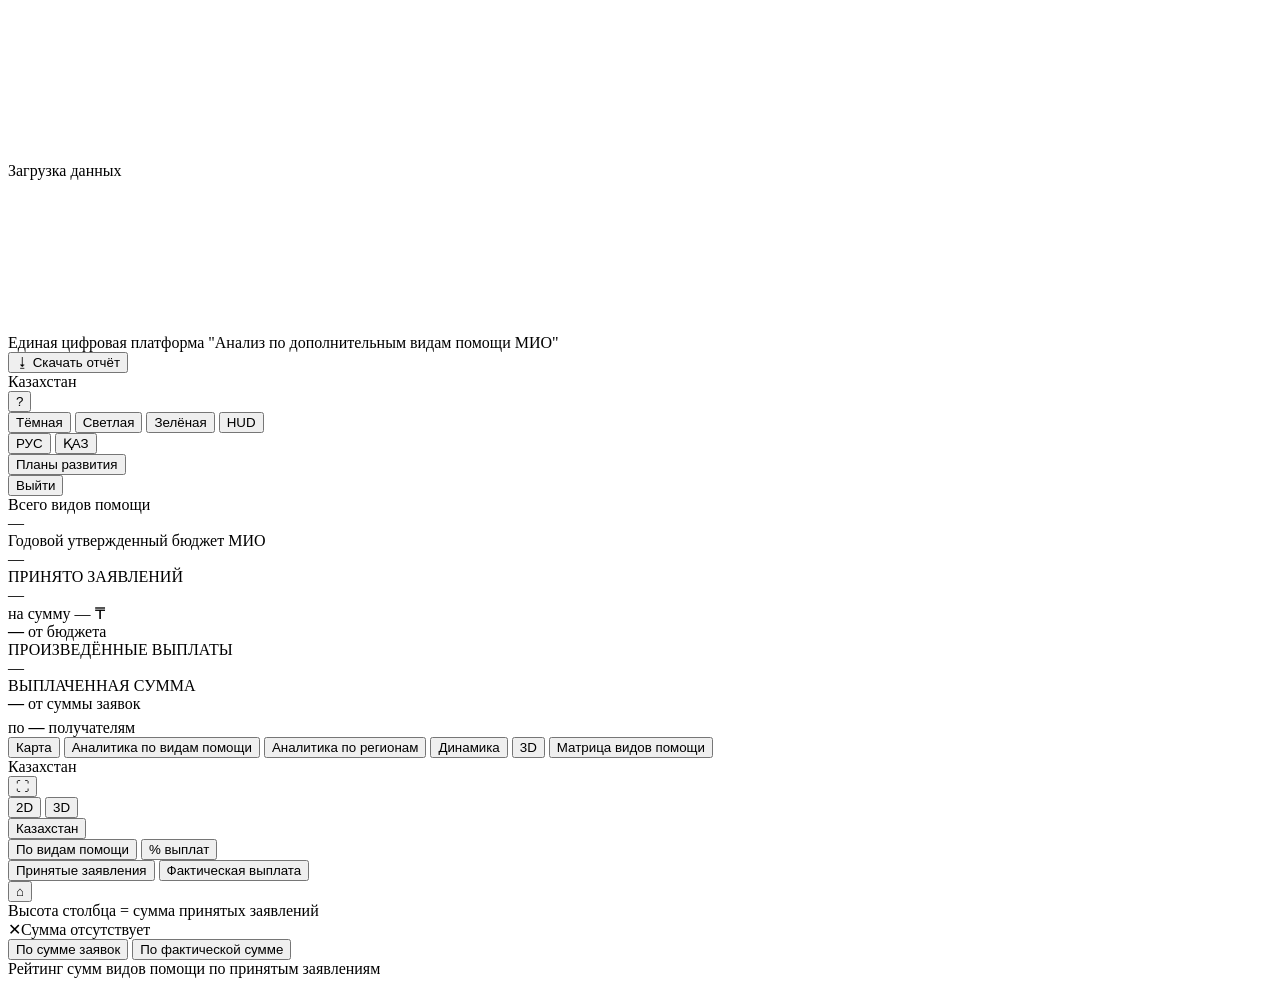
==== backend/static/index.html @ 8709d3e5 "фыв" ====
<!DOCTYPE html>
<html lang="ru">
<head>
  <meta charset="UTF-8">
  <meta name="viewport" content="width=device-width, initial-scale=1.0">
  <title>ЕЦП "Анализ по дополнительным видам помощи МИО"</title>
  <link rel="stylesheet" href="https://unpkg.com/leaflet@1.9.4/dist/leaflet.css"/>
  <link id="main-style" rel="stylesheet" href="/style.css?v=110">
  <!-- Слой оформления «HUD» (variant v4) — активен только при <html data-skin="hud"> -->
  <link id="hud-style" rel="stylesheet" href="/hud.css?v=14">
  <link rel="stylesheet" href="https://fonts.googleapis.com/css2?family=Golos+Text:wght@400;500;600&family=Unbounded:wght@400;500;600&display=swap">
  <script>
  /* выбираем стиль до отрисовки: v3 — зелёный style.css, v1/v2 — классический style-classic.css.
     v4 — HUD-скин поверх зелёной (data-skin=hud + hud.css). */
  (function(){
    try{
      var sv = localStorage.getItem('siteVariant') || 'v4';   // по умолчанию — HUD
      var skin = 'classic';
      var v = sv;
      if (sv === 'v4'){ skin = 'hud'; v = 'v3'; }   // HUD построен поверх зелёной
      document.documentElement.setAttribute('data-variant', v);
      document.documentElement.setAttribute('data-skin', skin);
      if (v !== 'v3'){
        var l = document.getElementById('main-style');
        if (l) l.setAttribute('href', '/style-classic.css?v=9');
        document.documentElement.setAttribute('data-theme', v === 'v2' ? 'light' : '');
      }
      /* HUD: экран загрузки и скрытие интерфейса до старта модулей (снимает boot.js;
         страховка — снять через 12с, если модуль не загрузился) */
      if (skin === 'hud'){
        document.documentElement.classList.add('app-booting');
        setTimeout(function(){
          document.documentElement.classList.remove('app-booting');
          var b = document.getElementById('boot'); if (b) b.remove();
        }, 12000);
      }
      /* раздел данных: 'mio' — статистика МИО (по умолчанию), 'vseobuch' — данные всеобуча.
         Ставим атрибут до отрисовки, чтобы CSS сразу скрыл бюджет в режиме всеобуча. */
      var ds = localStorage.getItem('dataSource') || 'mio';
      document.documentElement.setAttribute('data-dataset', ds);

      /* Глобальный перехват fetch: в режиме всеобуча ко всем data-запросам /api/*
         (кроме auth/admin) добавляем ?source=vseobuch — бэкенд отдаёт данные из vseobuch.xlsx. */
      var _origFetch = window.fetch;
      window.fetch = function(input, init){
        try{
          var cur = localStorage.getItem('dataSource') || 'mio';
          var url = (typeof input === 'string') ? input : (input && input.url) || '';
          if (cur !== 'mio' && /^\/api\//.test(url) && !/^\/api\/(auth|admin)\//.test(url)){
            var nu = url + (url.indexOf('?') >= 0 ? '&' : '?') + 'source=' + encodeURIComponent(cur);
            if (typeof input === 'string') input = nu;
            else input = new Request(nu, input);
          }
        }catch(e){}
        return _origFetch.call(this, input, init);
      };
    }catch(e){}
  })();
  </script>
</head>
<body>

<!-- Экран загрузки (HUD-скин v4), снимается boot.js -->
<div id="boot" class="boot" role="status" aria-live="polite">
  <canvas id="boot-orb" class="boot-orb" aria-hidden="true"></canvas>
  <div class="boot-cap">Загрузка данных</div>
</div>

<header>
  <!-- Орб-логотип (HUD-скин), см. /orb.js -->
  <canvas id="header-orb" class="header-orb" aria-hidden="true"></canvas>
  <div class="header-title-block">
    <h0>Единая цифровая платформа "Анализ по дополнительным видам помощи МИО"</h0>
    <div class="header-date-row">
      <div class="header-date" id="header-date"></div>
      <div class="report-wrap" id="report-wrap">
        <button type="button" class="report-btn" onclick="toggleReportMenu(event)">
          <span class="report-ico">⭳</span> Скачать отчёт
        </button>
        <div class="report-menu" id="report-menu" style="display:none" onclick="event.stopPropagation()">
          <div class="rm-title">Выгрузка отчёта</div>
          <label class="rm-lab" for="report-region">Область</label>
          <select id="report-region" class="rm-select"></select>
          <label class="rm-lab">Формат</label>
          <div class="rm-fmt">
            <button type="button" class="rm-fmt-btn on" data-fmt="xlsx" onclick="setReportFmt('xlsx', this)">Excel</button>
            <button type="button" class="rm-fmt-btn" data-fmt="pdf" onclick="setReportFmt('pdf', this)">PDF</button>
          </div>
          <button type="button" class="rm-download" id="rm-download" onclick="downloadReport()">Скачать</button>
        </div>
      </div>
    </div>
  </div>
  <div class="breadcrumb" id="breadcrumb">
    <span onclick="goBack()">Казахстан</span>
  </div>
  <button type="button" class="help-btn" onclick="openSupportModal()" title="Контакты поддержки" aria-label="Контакты поддержки">?</button>
  <div class="header-toggles">
    <div class="variant-switch" role="group" aria-label="Вариант оформления">
      <button type="button" data-variant="v1" onclick="setVariant('v1')" title="Старая тёмная">Тёмная</button>
      <button type="button" data-variant="v2" onclick="setVariant('v2')" title="Старая светлая">Светлая</button>
      <button type="button" data-variant="v3" onclick="setVariant('v3')" title="Новая зелёная">Зелёная</button>
      <button type="button" data-variant="v4" onclick="setVariant('v4')" title="HUD / Ситуационный центр">HUD</button>
    </div>
    <div class="lang-switch" role="group" aria-label="Тіл / Язык">
      <button type="button" class="lang-btn active" data-lang="ru" onclick="setLang('ru')">РУС</button>
      <button type="button" class="lang-btn" data-lang="kk" onclick="setLang('kk')">ҚАЗ</button>
    </div>
  </div>
  <div class="header-actions" id="header-actions">
    <button type="button" class="logout-btn plans-btn" onclick="openPlansModal()" title="Планы развития">Планы развития</button>
  </div>
  <button type="button" class="logout-btn" onclick="logout()" title="Выйти">Выйти</button>
  <!-- v3: бургер-меню (JS переносит сюда управление, кнопка видна только в зелёной версии) -->
  <button type="button" id="burger-btn" class="burger-btn" style="display:none" onclick="toggleHeaderMenu()" aria-label="Меню" title="Меню">☰</button>
  <div id="header-menu" class="header-menu" style="display:none"></div>
</header>

<div class="main-layout v2-layout">

  <!-- Верхний ряд: KPI в один ряд -->
  <div class="kpi-col kpi-col-left">
    <div class="kpi-card kpi-card-expandable" id="kpi-card-help-types" onclick="toggleHelpTypesList()">
      <div class="label">Всего видов помощи</div>
      <div class="value accent" id="kpi-help-types">—</div>
      <div class="kpi-expand-corners"><span class="kpi-cn kpi-cn-tl"></span><span class="kpi-cn kpi-cn-tr"></span><span class="kpi-cn kpi-cn-bl"></span><span class="kpi-cn kpi-cn-br"></span></div>
      <div class="kpi-help-list" id="kpi-help-list"></div>
    </div>
    <div class="kpi-card kpi-card-expandable" id="kpi-card-budget" onclick="toggleBudgetList()">
      <div class="label">Годовой утвержденный бюджет МИО</div>
      <div class="value accent" id="kpi-budget">—</div>
      <div class="kpi-expand-corners"><span class="kpi-cn kpi-cn-tl"></span><span class="kpi-cn kpi-cn-tr"></span><span class="kpi-cn kpi-cn-bl"></span><span class="kpi-cn kpi-cn-br"></span></div>
      <div class="kpi-help-list" id="kpi-budget-list"></div>
    </div>
    <div class="kpi-card kpi-multi kpi-card-expandable" id="kpi-card-accepted" onclick="toggleAcceptedDemo()" title="Нажмите: графики ЦКС и возрастных групп по принятым заявлениям">
      <div class="label">ПРИНЯТО ЗАЯВЛЕНИЙ</div>
      <div class="value accent" id="kpi-app-count">—</div>
      <div class="kpi-sum-row">
        <span class="label">на сумму</span>
        <span class="value accent kpi-sum-val"><span id="kpi-dec">—</span> ₸</span>
      </div>
      <div class="kpi-sub" id="kpi-dec-sub"><b id="kpi-dec-pct">—</b> от бюджета</div>
      <div class="kpi-expand-corners"><span class="kpi-cn kpi-cn-tl"></span><span class="kpi-cn kpi-cn-tr"></span><span class="kpi-cn kpi-cn-bl"></span><span class="kpi-cn kpi-cn-br"></span></div>
      <div class="kpi-help-list" id="kpi-accd-panel" onclick="event.stopPropagation()"></div>
    </div>
    <div class="kpi-card kpi-multi kpi-card-expandable" id="kpi-card-deliv" onclick="toggleDelivDemo()" title="Нажмите: графики ЦКС и возрастных групп по произведённым выплатам">
      <div class="label">ПРОИЗВЕДЁННЫЕ ВЫПЛАТЫ</div>
      <div class="value kpi-deliv" id="kpi-deliv">—</div>
      <div class="label">ВЫПЛАЧЕННАЯ СУММА</div>
      <div class="kpi-sub"><b id="kpi-deliv-pct">—</b> от суммы заявок</div>
      <div class="kpi-sub" style="margin-top:6px">по <b id="kpi-recipients">—</b> получателям</div>
      <div class="kpi-expand-corners"><span class="kpi-cn kpi-cn-tl"></span><span class="kpi-cn kpi-cn-tr"></span><span class="kpi-cn kpi-cn-bl"></span><span class="kpi-cn kpi-cn-br"></span></div>
      <div class="kpi-help-list" id="kpi-dlvd-panel" onclick="event.stopPropagation()"></div>
    </div>
  </div>

  <!-- Нижний ряд: карта (~70%) + правая колонка -->
  <div class="v2-mainrow">

  <!-- Center: tabbed map block -->
  <div class="map-panel map-tabs">
    <div class="map-tabs-bar">
      <div class="mtab-scroll">
        <button type="button" class="mtab-btn active" data-mtab="map" onclick="switchMapTab('map')">Карта</button>
        <button type="button" class="mtab-btn" data-mtab="summary" onclick="switchMapTab('summary')">Аналитика по видам помощи</button>
        <button type="button" class="mtab-btn" data-mtab="regions" onclick="switchMapTab('regions')">Аналитика по регионам</button>
        <button type="button" class="mtab-btn" data-mtab="dynamics" onclick="switchMapTab('dynamics')">Динамика</button>
        <button type="button" class="mtab-btn" data-mtab="pie" onclick="switchMapTab('pie')">3D</button>
        <button type="button" class="mtab-btn" data-mtab="presence" onclick="switchMapTab('presence')">Матрица видов помощи</button>
        <button type="button" class="mtab-btn" data-mtab="data" onclick="switchMapTab('data')" style="display:none">Данные</button>
      </div>
      <div class="breadcrumb map-fs-crumb" id="map-fs-breadcrumb"><span onclick="goBack()">Казахстан</span></div>
      <button type="button" class="expand-btn map-expand" onclick="toggleFullscreen(this)" title="Во весь экран">⛶</button>
    </div>
    <div class="mtab-pane active" id="mtab-map">
      <div class="map-view-seg">
        <button type="button" class="mv-btn active" data-mview="2d" onclick="switchMapView('2d')">2D</button>
        <button type="button" class="mv-btn" data-mview="3d" onclick="switchMapView('3d')">3D</button>
      </div>
      <div class="map-view active" id="map-view-2d">
        <button type="button" class="expand-btn map-info" onclick="showCountryPanel(event)" title="Сводка по Казахстану">Казахстан</button>
        <div class="map-controls-row">
          <div class="map-color-modes">
            <button type="button" class="mcm-btn active" data-mode="vidy" onclick="setMapColorMode('vidy')">По видам помощи</button>
            <button type="button" class="mcm-btn" data-mode="pct" onclick="setMapColorMode('pct')">% выплат</button>
          </div>
        </div>
        <div id="map"></div>
      </div>
      <div class="map-view" id="map-view-3d">
        <div id="map3d-wrap" class="map3d-wrap">
          <div class="map-controls-row map3d-controls">
            <div class="map-color-modes">
              <button type="button" class="mcm-btn active" data-m3d="dec" onclick="setMap3DMetric('dec')">Принятые заявления</button>
              <button type="button" class="mcm-btn" data-m3d="deliv" onclick="setMap3DMetric('deliv')">Фактическая выплата</button>
            </div>
          </div>
          <button type="button" id="map3d-back" class="map3d-back" style="display:none" onclick="backFromRegion3D()">← Регионы</button>
          <div class="map3d-br">
            <button type="button" id="map3d-home" class="map3d-home" title="Сбросить вид" aria-label="Сбросить вид" onclick="resetMap3DView()">⌂</button>
            <div id="map3d-legend" class="map3d-legend">
              <div class="m3l-item"><span class="m3l-bar"></span><span id="map3d-legend-metric">Высота столбца = сумма принятых заявлений</span></div>
              <div class="m3l-item"><span class="m3l-cross">✕</span>Сумма отсутствует</div>
            </div>
          </div>
          <div id="map3d-tip" class="cube3d-tip" style="display:none"></div>
          <div id="map3d-empty" class="map3d-empty" style="display:none">Нет данных</div>
        </div>
      </div>
    </div>
    <div class="mtab-pane" id="mtab-summary"><div id="mtab-summary-body" class="mtab-summary-body"></div></div>
    <div class="mtab-pane" id="mtab-regions"><div id="mtab-regions-body" class="mtab-summary-body"></div></div>
    <div class="mtab-pane" id="mtab-dynamics"></div>
    <div class="mtab-pane" id="mtab-pie">
      <div class="pie-subtab-bar">
        <button class="pie-stab active" data-pmode="dec" onclick="switchPieMode('dec')">По сумме заявок</button>
        <button class="pie-stab" data-pmode="deliv" onclick="switchPieMode('deliv')">По фактической сумме</button>
      </div>
    </div>
    <div class="mtab-pane" id="mtab-presence"></div>
    <div class="mtab-pane" id="mtab-data"></div>
  </div>

  <!-- Right column: рейтинг + гео-панель детализации (drill) -->
  <div class="kpi-col kpi-col-right">
    <div class="kpi-card kpi-card-expandable" id="kpi-card-top-mgp" onclick="toggleTopMgpList()">
      <div class="label">Рейтинг сумм видов помощи по принятым заявлениям
        </div>
      <div id="kpi-top-mgp" class="kpi-top-mgp"></div>
      <div class="kpi-expand-corners"><span class="kpi-cn kpi-cn-tl"></span><span class="kpi-cn kpi-cn-tr"></span><span class="kpi-cn kpi-cn-bl"></span><span class="kpi-cn kpi-cn-br"></span></div>
      <div class="kpi-help-list" id="kpi-top-mgp-list"></div>
    </div>
    <div id="kpi-geo-side" class="kpi-geo-side"></div>
  </div>

  </div><!-- /v2-mainrow -->

</div>


<!-- Tabs section (скрыто: контент Динамики/3D-пирога перенесён в блок карты) -->
<div class="table-section tabs-section" style="display:none">
  <div class="tabs-bar">
    <button class="tab-btn active" data-tab="presence">Матрица видов помощи</button>
    <button class="tab-btn" data-tab="coverage">Охват по видам помощи</button>
    <button class="tab-btn" data-tab="dynamics">Динамика</button>
    <button class="tab-btn" data-tab="paytypes">Данные по видам помощи</button>
    <button class="tab-btn" data-tab="ranking-recipients">По получателям</button>
    <button class="tab-btn" data-tab="ranking-sum">По сумме</button>
    <button class="tab-btn" data-tab="gap" style="display:none">Разрывы по выплатам</button>
    <button class="tab-btn pie3d-tab-btn" data-tab="pie3d" style="display:none">🥧 3D-пирог</button>
    <button type="button" id="coverage-btn-back" style="display:none" onclick="goBackFromRanking()">← Все регионы</button>
    <button type="button" class="expand-btn" onclick="toggleFullscreen(this)" title="Во весь экран">⛶</button>
  </div>

  <!-- Tab: Coverage -->
  <div class="tab-pane" id="tab-coverage">
    <div class="table-wrap">
      <table>
        <thead>
          <tr>
            <th id="coverage-col-name">Регион</th>
            <th class="col-center sortable" data-sort-col="help_types">Всего видов помощи <span class="sort-icon"></span></th>
            <th class="col-right sortable" data-sort-col="max_sum">Макс сумма <span class="sort-icon"></span></th>
            <th class="col-right sortable" data-sort-col="total_sum">Сумма заявок <span class="sort-icon"> ▼</span></th>
            <th class="col-right sortable" data-sort-col="pct">% Выплаты <span class="sort-icon"></span></th>
          </tr>
        </thead>
        <tbody id="coverage-body">
          <tr><td colspan="5" class="loading">Загрузка...</td></tr>
        </tbody>
      </table>
    </div>
  </div>

  <!-- Tab: Dynamics -->
  <div class="tab-pane" id="tab-dynamics">
    <div class="dyn-tab-bar">
      <div class="dyn-controls">
        <div class="dyn-seg" id="dyn-period-seg">
          <button class="dyn-seg-btn active" data-dperiod="week">По неделям</button>
          <button class="dyn-seg-btn" data-dperiod="day">По дням</button>
        </div>
        <div class="dyn-seg" id="dyn-metric-seg">
          <button class="dyn-seg-btn active" data-dmetric="count">Кол-во людей</button>
          <button class="dyn-seg-btn" data-dmetric="deliv">Факт. выплата</button>
          <button class="dyn-seg-btn" data-dmetric="dec">Сумма принятых заявлений</button>
        </div>
        <div class="dyn-daterange" id="dyn-daterange">
          <span class="dyn-dr-label">Период:</span>
          <button type="button" class="dyn-dr-field" id="dyn-dr-field" aria-haspopup="true" aria-expanded="false">
            <span id="dyn-dr-text">Весь период</span>
            <span class="dyn-dr-ico">📅</span>
          </button>
          <button type="button" class="dyn-dr-reset" id="dyn-date-reset" title="Сбросить" hidden>✕</button>
          <div class="dyn-cal-pop" id="dyn-cal-pop" hidden>
            <div class="dyn-cal-head">
              <button type="button" class="dyn-cal-nav" id="dyn-cal-prev" aria-label="Назад">‹</button>
              <span class="dyn-cal-title" id="dyn-cal-title"></span>
              <button type="button" class="dyn-cal-nav" id="dyn-cal-next" aria-label="Вперёд">›</button>
            </div>
            <div class="dyn-cal-dow" id="dyn-cal-dow"></div>
            <div class="dyn-cal-grid" id="dyn-cal-grid"></div>
            <div class="dyn-cal-foot">
              <span class="dyn-cal-range" id="dyn-cal-range"></span>
              <button type="button" class="dyn-cal-clear" id="dyn-cal-clear">Сбросить</button>
            </div>
          </div>
        </div>
      </div>
    </div>
    <div class="dyn-chart-wrap">
      <canvas id="dynamics-chart"></canvas>
    </div>
  </div>

  <!-- Tab: Pay type stats -->
  <div class="tab-pane" id="tab-paytypes">
    <div class="table-wrap">
      <table id="paytypes-table">
        <thead>
          <tr>
            <th class="pt-name-col sortable pt-sort" data-ptcol="pay_type">Виды помощи <span class="sort-icon"></span></th>
            <th class="col-center sortable pt-sort" data-ptcol="count">Кол-во заявок <span class="sort-icon"></span></th>
            <th class="col-right sortable pt-sort" data-ptcol="total_dec">Сумма заявок <span class="sort-icon"></span></th>
            <th class="col-right sortable pt-sort" data-ptcol="total_deliv">Фактически выплачено <span class="sort-icon"> ▼</span></th>
          </tr>
        </thead>
        <tbody id="paytypes-body">
          <tr><td colspan="5" class="loading">Загрузка...</td></tr>
        </tbody>
      </table>
    </div>
  </div>

  <!-- Tab: Ranking by recipients -->
  <div class="tab-pane" id="tab-ranking-recipients">
    <div class="table-wrap">
      <table class="ranking-table">
        <thead><tr>
          <th class="col-center" style="width:48px">№</th>
          <th>Регион / Район</th>
          <th class="col-right">Услугополучатели</th>
          <th class="col-right">Сумма заявок</th>
          <th class="col-right">Фактически выплачено</th>
        </tr></thead>
        <tbody id="ranking-tbody-recipients"><tr><td colspan="5" class="loading">Загрузка...</td></tr></tbody>
      </table>
    </div>
  </div>

  <!-- Tab: Ranking by sum -->
  <div class="tab-pane" id="tab-ranking-sum">
    <div class="table-wrap">
      <table class="ranking-table">
        <thead><tr>
          <th class="col-center" style="width:48px">№</th>
          <th>Регион / Район</th>
          <th class="col-right">Сумма заявок</th>
          <th class="col-right">Фактически выплачено</th>
        </tr></thead>
        <tbody id="ranking-tbody-sum"><tr><td colspan="4" class="loading">Загрузка...</td></tr></tbody>
      </table>
    </div>
  </div>

  <!-- Tab: Pay gaps -->
  <div class="tab-pane" id="tab-gap" style="display:none">
    <div id="gap-list" class="gap-accordion"></div>
  </div>

  <!-- Tab: Help presence -->
  <div class="tab-pane active" id="tab-presence">
    <div class="table-wrap">
      <table id="presence-table">
        <thead id="presence-thead"></thead>
        <tbody id="presence-body">
          <tr><td colspan="2" class="loading">Загрузка...</td></tr>
        </tbody>
      </table>
    </div>
  </div>

  <!-- Tab: 3D Pie (только в полноэкранном режиме) -->
  <div class="tab-pane" id="tab-pie3d">
    <div id="pie3d-wrap" class="pie3d-wrap">
      <div id="pie3d-tip" class="cube3d-tip" style="display:none"></div>
      <div id="pie3d-legend" class="pie3d-legend">
        <div class="p3l-item"><span class="p3l-bar"></span><span id="pie3d-legend-h">Высота сектора = сумма заявок</span></div>
        <div class="p3l-item"><span class="p3l-pie">◔</span><span id="pie3d-legend-a">Угол сектора = количество завлений</span></div>
      </div>
      <div id="pie3d-empty" class="pie3d-empty" style="display:none">Нет данных по видам помощи</div>
      <div id="pie3d-detail" class="pie3d-detail" style="display:none">
        <div class="pie3d-detail-head">
          <span id="pie3d-detail-title"></span>
          <button type="button" id="pie3d-detail-back" class="pie3d-detail-back" style="display:none">← Области</button>
          <button type="button" id="pie3d-detail-close" class="expand-btn" title="Закрыть" aria-label="Закрыть">✕</button>
        </div>
        <div class="pie3d-detail-sub">Сумма заявок по областям</div>
        <div class="pie3d-detail-body"><canvas id="pie3d-detail-chart"></canvas></div>
      </div>
    </div>
  </div>

</div>

<!-- Anomaly Section (скрыто: «Данные» перенесены в блок карты) -->
<div class="anomaly-section table-section" style="display:none">



  <div class="tabs-section anomaly-tabs-section">
    <div class="tabs-bar">
      <button class="tab-btn antab-btn active" data-antab="cks">Уровень благосостояния</button>
      <button class="tab-btn antab-btn" data-antab="utilization">% Выплаты</button>
      <button class="tab-btn antab-btn" data-antab="unique">Уникальные виды</button>
      <button class="tab-btn antab-btn" data-antab="data">Данные</button>
      <button type="button" id="an-cks-back"  style="display:none" onclick="anCksBack()">← Все регионы</button>
      <button type="button" id="an-util-back" style="display:none" onclick="anUtilBack()">← Все регионы</button>
      <button type="button" class="expand-btn" onclick="toggleFullscreen(this)" title="Во весь экран">⛶</button>
    </div>

    <div class="tab-pane antab-pane active" id="antab-cks">
      <div class="table-wrap">
        <table>
          <thead><tr>
            <th id="an-cks-geo-col">Регион</th>
            <th class="col-center">ЦКС</th>
            <th>Вид помощи</th>
            <th class="col-center sortable" data-antab="cks" data-ancol="count" onclick="anToggleSort(this)">Заявок <span class="an-sort-icon"></span></th>
            <th class="col-center sortable" data-antab="cks" data-ancol="recipients" onclick="anToggleSort(this)">Получателей <span class="an-sort-icon"></span></th>
            <th class="col-right sortable" data-antab="cks" data-ancol="total_dec" onclick="anToggleSort(this)">Сумма выплат <span class="an-sort-icon"></span></th>
          </tr></thead>
          <tbody id="antab-cks-body"><tr><td colspan="6" class="loading">Загрузка...</td></tr></tbody>
        </table>
      </div>
    </div>

    <div class="tab-pane antab-pane" id="antab-utilization">
      <div class="table-wrap">
        <table>
          <thead><tr>
            <th id="an-util-geo-col">Регион</th>
            <th class="col-center sortable" data-antab="utilization" data-ancol="count" onclick="anToggleSort(this)">Заявок <span class="an-sort-icon"></span></th>
            <th class="col-right sortable" data-antab="utilization" data-ancol="total_max" onclick="anToggleSort(this)">Макс. сумма <span class="an-sort-icon"></span></th>
            <th class="col-right sortable" data-antab="utilization" data-ancol="total_dec" onclick="anToggleSort(this)">Факт выплата <span class="an-sort-icon"></span></th>
            <th class="col-right sortable" data-antab="utilization" data-ancol="pct" onclick="anToggleSort(this)">% Выплаты <span class="an-sort-icon"></span></th>
          </tr></thead>
          <tbody id="antab-utilization-body"><tr><td colspan="5" class="loading">Загрузка...</td></tr></tbody>
        </table>
      </div>
    </div>

    <div class="tab-pane antab-pane" id="antab-unique">
      <div class="table-wrap">
        <table>
          <thead><tr>
            <th>Вид помощи</th>
            <th class="col-center sortable" data-antab="unique" data-ancol="reg_count" onclick="anToggleSort(this)">Регионов <span class="an-sort-icon"></span></th>
            <th>Регионы</th>
          </tr></thead>
          <tbody id="antab-unique-body"><tr><td colspan="3" class="loading">Загрузка...</td></tr></tbody>
        </table>
      </div>
    </div>

    <div class="tab-pane antab-pane" id="antab-data">
      <div class="an-data-bar"><span class="table-info" id="table-info"></span></div>
      <div class="table-wrap data-table-wrap">
        <table>
          <thead id="table-head"></thead>
          <!-- data-no-i18n: содержимое вкладки «Данные» не переводим, только заголовки столбцов -->
          <tbody id="table-body" data-no-i18n><tr><td colspan="16" class="loading">Загрузка...</td></tr></tbody>
        </table>
      </div>
      <div class="pagination">
        <button id="btn-prev" disabled>‹ Пред.</button>
        <span class="page-info" id="page-info">1 / 1</span>
        <button id="btn-next">След. ›</button>
      </div>
    </div>

  </div>
</div>

<!-- Raion detail modal -->
<div id="raion-detail-modal" style="display:none" class="rdm-overlay" onclick="if(event.target===this)closeRaionDetail()">
  <div class="rdm-box">
    <div class="rdm-header">
      <span id="raion-detail-title"></span>
      <button type="button" class="rdm-close" onclick="closeRaionDetail()">✕</button>
    </div>
    <div class="rdm-body">
      <table class="rdm-table">
        <thead><tr>
          <th>ID</th>
          <th>Вид помощи</th>
          <th class="col-center">Возраст</th>
          <th class="col-center">Пол</th>
          <th class="col-center">ЦКС</th>
          <th class="col-right">Факт сумма</th>
        </tr></thead>
        <tbody id="raion-detail-body"></tbody>
      </table>
    </div>
  </div>
</div>

<script src="https://unpkg.com/leaflet@1.9.4/dist/leaflet.js"></script>
<script src="https://cdn.jsdelivr.net/npm/chart.js@4.4.0/dist/chart.umd.min.js"></script>
<!-- Interactive map hover panel -->
<div id="geo-panel" class="geo-panel"></div>
<div id="pay-tooltip" class="pay-tooltip" style="display:none"></div>

<!-- Модальное окно контактов поддержки -->
<div id="support-modal" class="support-overlay" style="display:none" onclick="closeSupportModal()">
  <div class="support-card" onclick="event.stopPropagation()">
    <button type="button" class="support-close" onclick="closeSupportModal()" aria-label="Закрыть">✕</button>
    <div class="support-title">Техническая поддержка</div>
    <img class="support-qr" src="/support-qr.jpg?v=1" alt="QR-код поддержки">
    <div class="support-contacts">
      <div class="support-row">
        <span class="support-ic">✉</span><span>support_newesobes@enbek.kz</span>
      </div>
      <div class="support-row">
        <span class="support-ic">☎</span><span>1414</span>
      </div>
    </div>
  </div>
</div>

<!-- Модальное окно «Планы развития» -->
<div id="plans-modal" class="plans-overlay" style="display:none" onclick="closePlansModal()">
  <div class="plans-card" onclick="event.stopPropagation()">
    <button type="button" class="support-close" onclick="closePlansModal()" aria-label="Закрыть">✕</button>
    <div class="plans-head">
      <div class="plans-title">Планы развития</div>
      <div class="plans-sub">Дорожная карта будущих дашбордов</div>
    </div>
    <div class="plans-timeline">

      <div class="plan-item done">
        <div class="plan-rail"><span class="plan-node">✓</span></div>
        <div class="plan-content">
          <div class="plan-badges">
            <span class="plan-date">Август 2026</span>
            <span class="plan-status">Готово</span>
          </div>
          <div class="plan-name">Дашборд по мерам социальной поддержки в рамках всеобуча</div>
          <div class="plan-desc">Визуализация охвата и объёма оказываемых мер.</div>
          <div class="plan-viz plan-viz-bars" aria-hidden="true">
            <span style="--h:38%"></span><span style="--h:62%"></span><span style="--h:50%"></span><span style="--h:82%"></span><span style="--h:70%"></span><span style="--h:95%"></span>
          </div>
        </div>
      </div>

      <div class="plan-item">
        <div class="plan-rail"><span class="plan-node">2</span></div>
        <div class="plan-content">
          <div class="plan-badges">
            <span class="plan-date">Сентябрь 2026</span>
            <span class="plan-status">Планируется</span>
          </div>
          <div class="plan-name">Дашборд по выплатам к праздничным и памятным датам</div>
          <div class="plan-desc">Учёт и аналитика начислений.</div>
          <div class="plan-viz plan-viz-donut" aria-hidden="true">
            <div class="plan-donut"></div>
          </div>
        </div>
      </div>

      <div class="plan-item">
        <div class="plan-rail"><span class="plan-node">3</span></div>
        <div class="plan-content">
          <div class="plan-badges">
            <span class="plan-date">Январь 2027</span>
            <span class="plan-status">Планируется</span>
          </div>
          <div class="plan-name">Дашборд по выплатам и пособиям из республиканского бюджета</div>
          <div class="plan-desc">Сводная отчётность по бюджетным выплатам.</div>
          <div class="plan-viz plan-viz-line" aria-hidden="true">
            <svg viewBox="0 0 120 44" preserveAspectRatio="none">
              <polyline class="pl-area" points="0,40 20,32 40,34 60,22 80,26 100,12 120,6 120,44 0,44"></polyline>
              <polyline class="pl-line" points="0,40 20,32 40,34 60,22 80,26 100,12 120,6"></polyline>
            </svg>
          </div>
        </div>
      </div>

    </div>
  </div>
</div>

<script src="/i18n-raions.js?v=1"></script>
<script src="/i18n.js?v=11"></script>
<script src="/app.js?v=110"></script>
<script src="/kpifx.js?v=11"></script>

<!-- Three.js (для 3D-пирога видов помощи) -->
<script type="importmap">
{
  "imports": {
    "three": "https://cdn.jsdelivr.net/npm/three@0.160.0/build/three.module.js",
    "three/addons/": "https://cdn.jsdelivr.net/npm/three@0.160.0/examples/jsm/"
  }
}
</script>
<script type="module" src="/pie3d.js?v=22"></script>
<script type="module" src="/map3d.js?v=12"></script>

<!-- HUD-скин (variant v4): активны только при <html data-skin="hud"> -->
<script src="/hud.js?v=3"></script>
<script type="module" src="/orb.js?v=2"></script>
<script type="module" src="/boot.js?v=1"></script>
<script type="module" src="/authfx.js?v=1"></script>
</body>
</html>
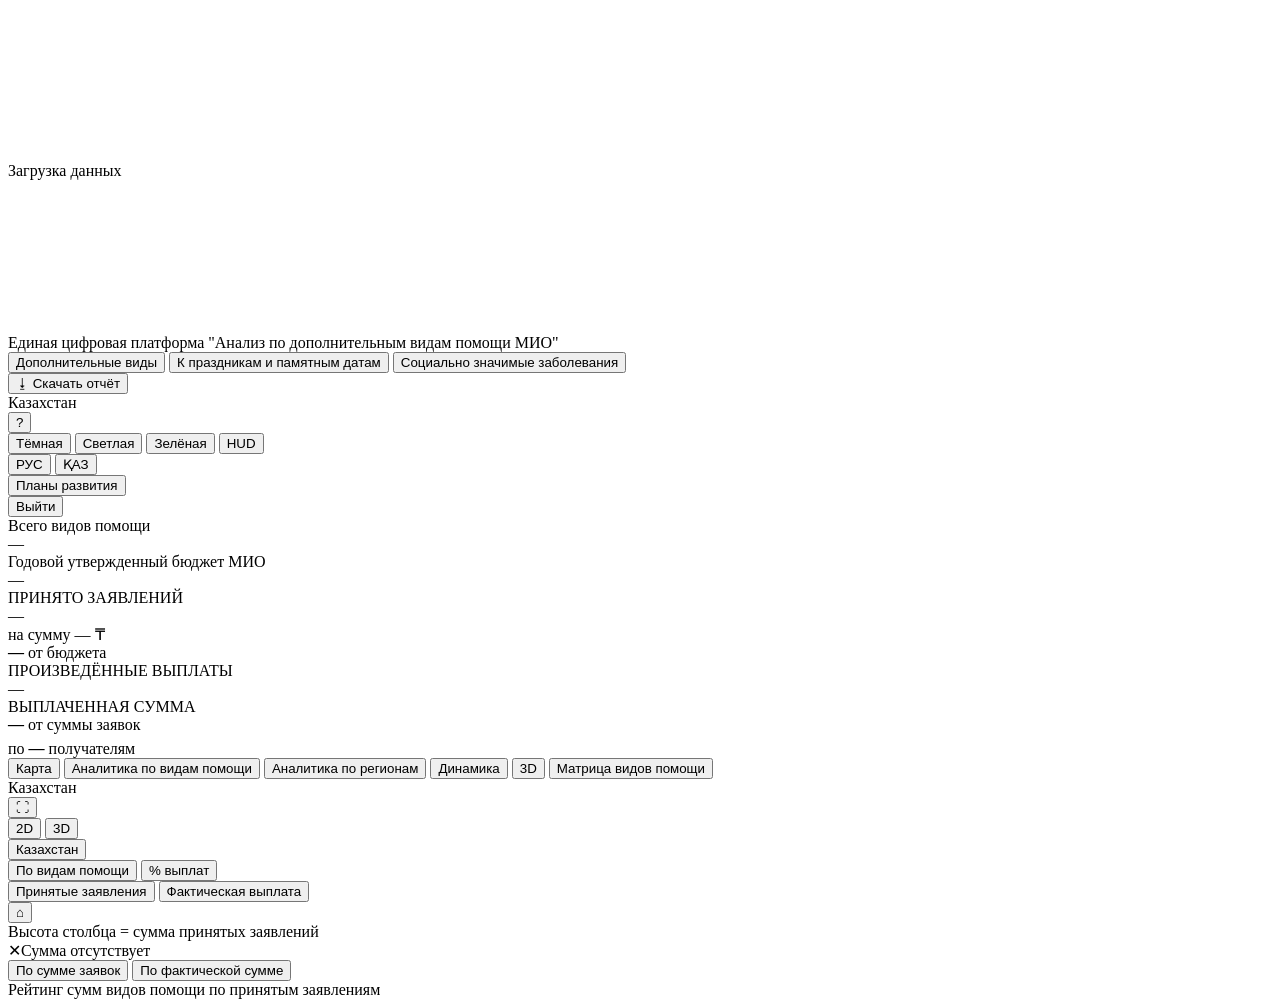
==== commit 0b8ae0bf: "фыв" ====
--- a/backend/static/index.html
+++ b/backend/static/index.html
@@ -5,9 +5,9 @@
   <meta name="viewport" content="width=device-width, initial-scale=1.0">
   <title>ЕЦП "Анализ по дополнительным видам помощи МИО"</title>
   <link rel="stylesheet" href="https://unpkg.com/leaflet@1.9.4/dist/leaflet.css"/>
-  <link id="main-style" rel="stylesheet" href="/style.css?v=110">
+  <link id="main-style" rel="stylesheet" href="/style.css?v=113">
   <!-- Слой оформления «HUD» (variant v4) — активен только при <html data-skin="hud"> -->
-  <link id="hud-style" rel="stylesheet" href="/hud.css?v=14">
+  <link id="hud-style" rel="stylesheet" href="/hud.css?v=16">
   <link rel="stylesheet" href="https://fonts.googleapis.com/css2?family=Golos+Text:wght@400;500;600&family=Unbounded:wght@400;500;600&display=swap">
   <script>
   /* выбираем стиль до отрисовки: v3 — зелёный style.css, v1/v2 — классический style-classic.css.
@@ -22,7 +22,7 @@
       document.documentElement.setAttribute('data-skin', skin);
       if (v !== 'v3'){
         var l = document.getElementById('main-style');
-        if (l) l.setAttribute('href', '/style-classic.css?v=9');
+        if (l) l.setAttribute('href', '/style-classic.css?v=11');
         document.documentElement.setAttribute('data-theme', v === 'v2' ? 'light' : '');
       }
       /* HUD: экран загрузки и скрытие интерфейса до старта модулей (снимает boot.js;
@@ -34,9 +34,11 @@
           var b = document.getElementById('boot'); if (b) b.remove();
         }, 12000);
       }
-      /* раздел данных: 'mio' — статистика МИО (по умолчанию), 'vseobuch' — данные всеобуча.
-         Ставим атрибут до отрисовки, чтобы CSS сразу скрыл бюджет в режиме всеобуча. */
+      /* раздел данных: 'mio' / 'mio1' / 'mio2' — подразделы МИО по виду помощи (VID 6/1/2,
+         'mio' по умолчанию), 'vseobuch' — меры поддержки. Ставим атрибут до отрисовки,
+         чтобы CSS сразу скрыл бюджет и показал переключатель подразделов МИО. */
       var ds = localStorage.getItem('dataSource') || 'mio';
+      if (['mio', 'mio1', 'mio2', 'vseobuch'].indexOf(ds) < 0){ ds = 'mio'; localStorage.setItem('dataSource', ds); }
       document.documentElement.setAttribute('data-dataset', ds);
 
       /* Глобальный перехват fetch: в режиме всеобуча ко всем data-запросам /api/*
@@ -73,6 +75,13 @@
     <h0>Единая цифровая платформа "Анализ по дополнительным видам помощи МИО"</h0>
     <div class="header-date-row">
       <div class="header-date" id="header-date"></div>
+      <!-- Подразделы МИО по виду помощи (VID_ID). Виден только в разделе МИО (CSS по
+           data-dataset); активная кнопка — _initMioSubSwitch() в app.js -->
+      <div class="mio-sub-switch" id="mio-sub-switch" role="group" aria-label="Вид помощи">
+        <button type="button" data-ds="mio" onclick="setDataSource('mio')" title="Дополнительные виды социальной помощи">Дополнительные виды</button>
+        <button type="button" data-ds="mio1" onclick="setDataSource('mio1')" title="Социальная помощь к праздничным дням и памятным датам">К праздникам и памятным датам</button>
+        <button type="button" data-ds="mio2" onclick="setDataSource('mio2')" title="Социальная помощь в связи с наличием социально значимого заболевания">Социально значимые заболевания</button>
+      </div>
       <div class="report-wrap" id="report-wrap">
         <button type="button" class="report-btn" onclick="toggleReportMenu(event)">
           <span class="report-ico">⭳</span> Скачать отчёт
@@ -592,8 +601,8 @@
 </div>
 
 <script src="/i18n-raions.js?v=1"></script>
-<script src="/i18n.js?v=11"></script>
-<script src="/app.js?v=110"></script>
+<script src="/i18n.js?v=12"></script>
+<script src="/app.js?v=115"></script>
 <script src="/kpifx.js?v=11"></script>
 
 <!-- Three.js (для 3D-пирога видов помощи) -->
